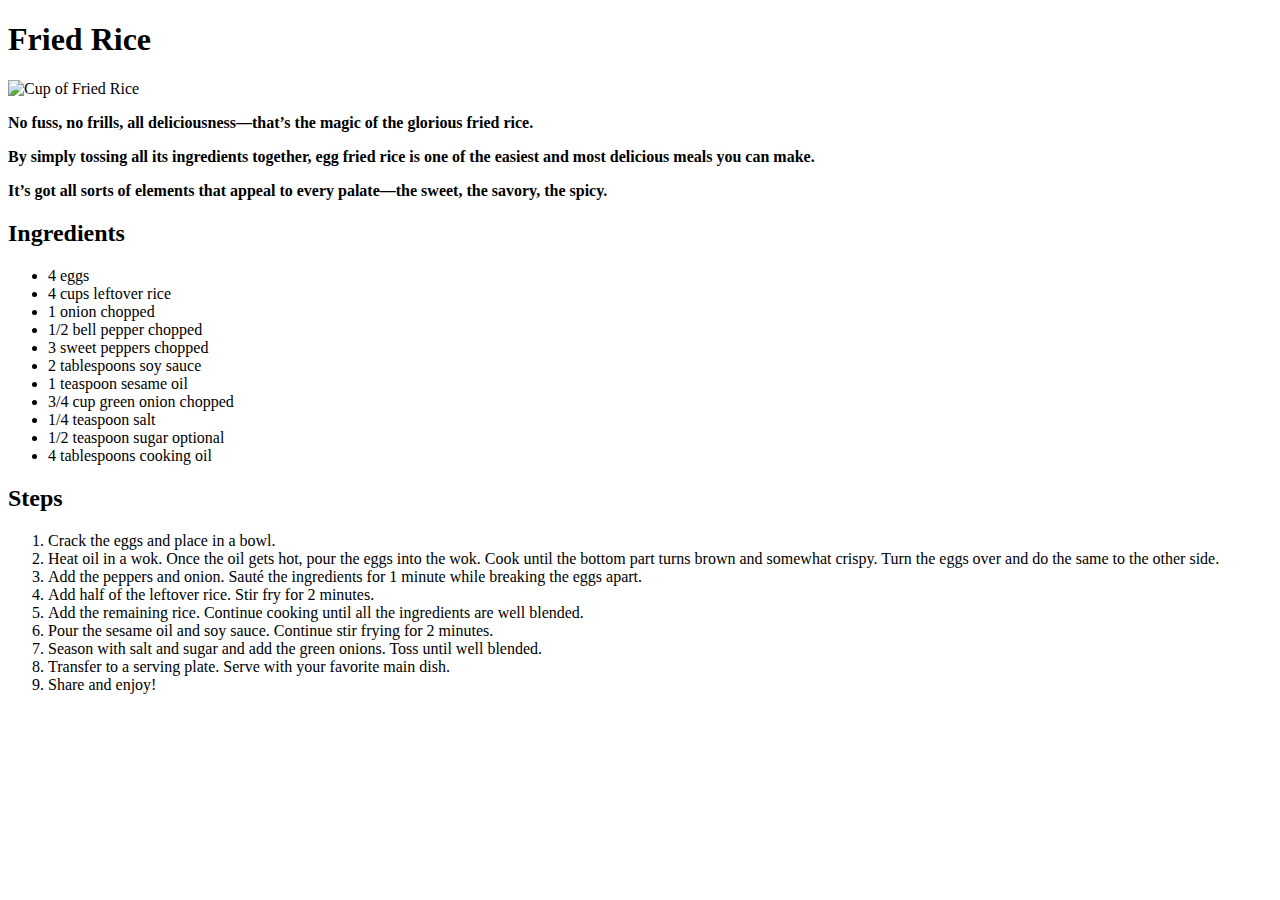
==== recipes/friedrice.html @ 239b426c "Add index.html" ====
<!DOCTYPE html>
<html lang="en">
<head>
    <meta charset="UTF-8">
    <meta http-equiv="X-UA-Compatible" content="IE=edge">
    <meta name="viewport" content="width=device-width, initial-scale=1.0">
    <title>Tasty Recipes</title>
</head>
<body>
    <h1>Fried Rice</h1>
    <img src="https://www.justonecookbook.com/wp-content/uploads/2022/03/Japanese-Fried-Rice-8595-I-3.jpg" alt="Cup of Fried Rice">
    <p><strong>No fuss, no frills, all deliciousness—that’s the magic of the glorious fried rice.</strong></p>
    <p><strong>By simply tossing all its ingredients together, egg fried rice is one of the easiest and most delicious meals you can make.</strong></p> 
    <p><strong>It’s got all sorts of elements that appeal to every palate—the sweet, the savory, the spicy.</strong></p>
    <h2>Ingredients</h2>
    <ul>
        <li>4 eggs</li>
        <li>4 cups leftover rice</li>
        <li>1 onion chopped</li>
        <li>1/2 bell pepper chopped</li>
        <li>3 sweet peppers chopped</li>
        <li>2 tablespoons soy sauce</li>
        <li>1 teaspoon sesame oil</li>
        <li>3/4 cup green onion chopped</li>
        <li>1/4 teaspoon salt</li>
        <li>1/2 teaspoon sugar optional</li>
        <li>4 tablespoons cooking oil</li>
    </ul>
    <h2>Steps</h2>
    <ol>
        <li>Crack the eggs and place in a bowl.
        </li>
        <li>Heat oil in a wok. Once the oil gets hot, pour the eggs into the wok. 
            Cook until the bottom part turns brown and somewhat crispy. Turn the eggs over and do the same to the other side.</li>
        <li>Add the peppers and onion. Sauté the ingredients for 1 minute while breaking the eggs apart.</li>
        <li>Add half of the leftover rice. Stir fry for 2 minutes.</li>
        <li>Add the remaining rice. Continue cooking until all the ingredients are well blended.</li>
        <li>Pour the sesame oil and soy sauce. Continue stir frying for 2 minutes.</li>
        <li>Season with salt and sugar and add the green onions. Toss until well blended.</li>
        <li>Transfer to a serving plate. Serve with your favorite main dish.</li>
        <li>Share and enjoy!</li>
    </ol>
</body>
</html>
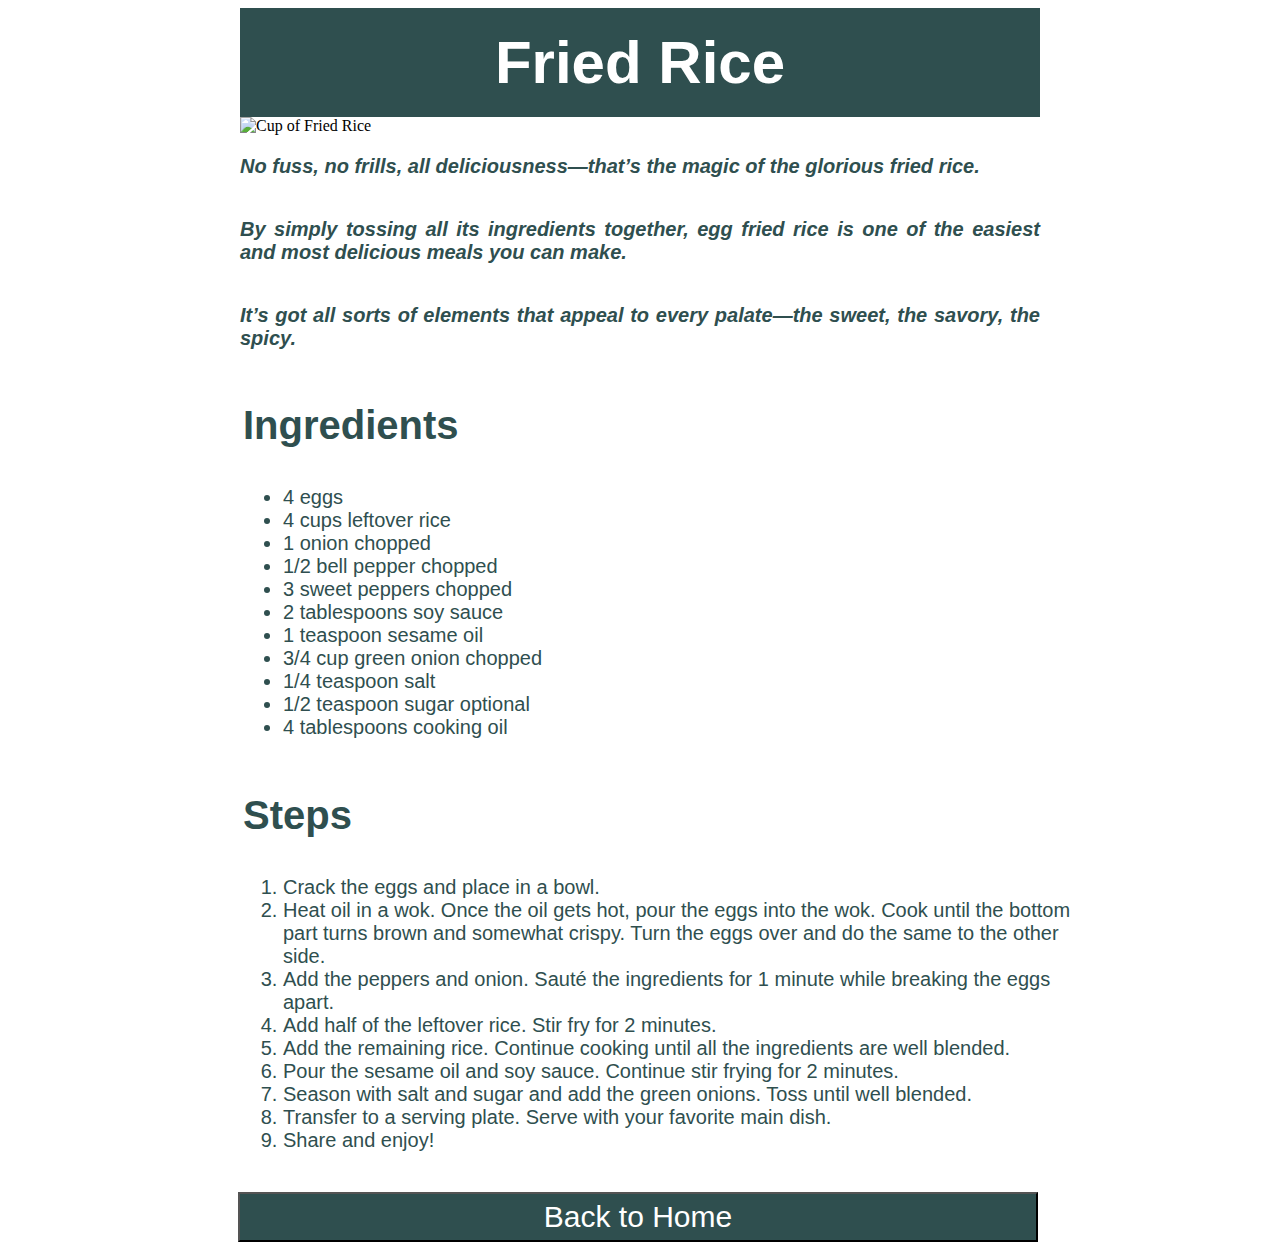
==== commit 5454cb83: "Added style to thepages using CSS" ====
--- a/recipes/friedrice.html
+++ b/recipes/friedrice.html
@@ -4,16 +4,17 @@
     <meta charset="UTF-8">
     <meta http-equiv="X-UA-Compatible" content="IE=edge">
     <meta name="viewport" content="width=device-width, initial-scale=1.0">
-    <title>Tasty Recipes</title>
+    <title>Tasty Recipes - Fried Rice</title>
+    <link rel="stylesheet" href="../CSS/style1.css">
 </head>
 <body>
-    <h1>Fried Rice</h1>
-    <img src="https://www.justonecookbook.com/wp-content/uploads/2022/03/Japanese-Fried-Rice-8595-I-3.jpg" alt="Cup of Fried Rice">
-    <p><strong>No fuss, no frills, all deliciousness—that’s the magic of the glorious fried rice.</strong></p>
-    <p><strong>By simply tossing all its ingredients together, egg fried rice is one of the easiest and most delicious meals you can make.</strong></p> 
-    <p><strong>It’s got all sorts of elements that appeal to every palate—the sweet, the savory, the spicy.</strong></p>
-    <h2>Ingredients</h2>
-    <ul>
+    <h1 class="header">Fried Rice</h1>
+    <img class="image" src="https://www.justonecookbook.com/wp-content/uploads/2022/03/Japanese-Fried-Rice-8595-I-3.jpg" alt="Cup of Fried Rice">
+    <p class="desc"><strong>No fuss, no frills, all deliciousness—that’s the magic of the glorious fried rice.</strong></p>
+    <p class="desc"><strong>By simply tossing all its ingredients together, egg fried rice is one of the easiest and most delicious meals you can make.</strong></p> 
+    <p class="desc"><strong>It’s got all sorts of elements that appeal to every palate—the sweet, the savory, the spicy.</strong></p>
+    <h2 class="content-header">Ingredients</h2>
+    <ul class="list">
         <li>4 eggs</li>
         <li>4 cups leftover rice</li>
         <li>1 onion chopped</li>
@@ -26,8 +27,8 @@
         <li>1/2 teaspoon sugar optional</li>
         <li>4 tablespoons cooking oil</li>
     </ul>
-    <h2>Steps</h2>
-    <ol>
+    <h2 class="content-header">Steps</h2>
+    <ol class="list">
         <li>Crack the eggs and place in a bowl.
         </li>
         <li>Heat oil in a wok. Once the oil gets hot, pour the eggs into the wok. 
@@ -40,5 +41,8 @@
         <li>Transfer to a serving plate. Serve with your favorite main dish.</li>
         <li>Share and enjoy!</li>
     </ol>
+    <a href="../index.html">
+        <button type="button" class="return">Back to Home</button>
+    </a>
 </body>
 </html>--- a/CSS/style1.css
+++ b/CSS/style1.css
@@ -0,0 +1,94 @@
+/*  Top of page header */
+.header {
+    background-color:darkslategrey;
+    width: 800px;
+    height: auto;
+    padding-top: 20px;
+    padding-bottom: 20px;
+    margin-bottom: 0px;
+    margin-left: auto;
+    margin-top: 0px;
+    margin-right: auto;
+    color: white;
+    text-align: center;
+    font-family: 'Lucida Sans', 'Lucida Sans Regular', 'Lucida Grande', 'Lucida Sans Unicode', Geneva, Verdana, sans-serif;
+    font-size: 60px;
+}
+
+/*  For Subheaders  */
+.content-header {
+    margin-left: 235px;
+    padding-top: 20px;
+    padding-bottom: 5px;
+    color: darkslategray;
+    text-align: left;
+    font-family: 'Lucida Sans', 'Lucida Sans Regular', 'Lucida Grande', 'Lucida Sans Unicode', Geneva, Verdana, sans-serif;
+    font-size: 40px; 
+}
+
+/*  Homepage footer */
+.footer {
+    margin-left: auto;
+    margin-right: auto;
+    margin-top: 20px;
+    width: 800px;
+    height: 50px; 
+    background-color:darkslategrey;
+}
+
+/*  Main image for every page   */
+.image {
+    display: block;
+    margin-left: auto;
+    margin-right: auto;
+    margin-top: 0px;
+    width: 800px;
+    height: auto;
+}
+
+/*  For homepage recipe list    */
+.recipe {
+    margin-left: 235px;
+    padding-top: 20px;
+    padding-bottom: 40px;
+    font-family: 'Trebuchet MS', 'Lucida Sans Unicode', 'Lucida Grande', 'Lucida Sans', Arial, sans-serif;
+    font-size: 40px;
+    color: darkslategrey;
+}
+
+/*  For content lists in recipes    */
+.list {
+    margin-left: 235px;
+    font-family: 'Trebuchet MS', 'Lucida Sans Unicode', 'Lucida Grande', 'Lucida Sans', Arial, sans-serif;
+    font-size: 20px;
+    width: 800px;
+    color: darkslategrey; 
+}
+
+/*  Image description   */
+.desc {
+    font-style: italic;
+    font-size: 20px;
+    color: darkslategray;
+    text-align: justify;
+    font-family: 'Trebuchet MS', 'Lucida Sans Unicode', 'Lucida Grande', 'Lucida Sans', Arial, sans-serif;
+    margin-left: auto;
+    margin-right: auto;
+    margin-top: 0px;
+    width: 800px;
+    padding-top: 20px;
+    padding-bottom: auto;
+}
+
+/*  Navigation button at bottom of page */
+.return {
+    margin-left: 230px;
+    margin-top: 20px;
+    width: 800px;
+    height: 50px; 
+    background-color:darkslategrey;
+    color: white;
+    text-align: center;
+    font-family: 'Lucida Sans', 'Lucida Sans Regular', 'Lucida Grande', 'Lucida Sans Unicode', Geneva, Verdana, sans-serif;
+    font-size: 30px;    
+}